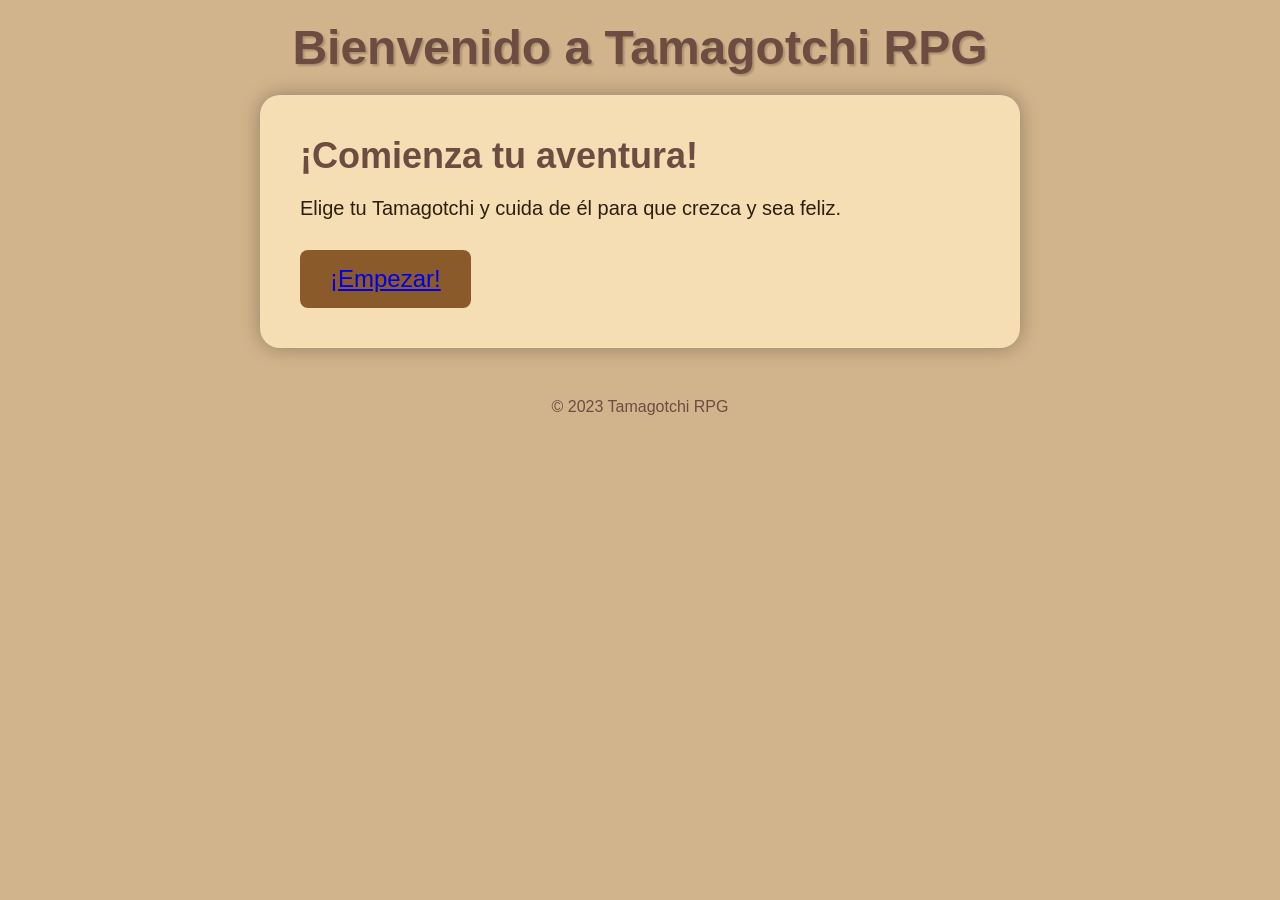
==== inicio.html @ 369d29a6 "chore: agregar .gitignore para exclusion de secretos, variables de entorno y archivos temporales" ====
<!DOCTYPE html>
<html lang="es">
<head>
  <meta charset="UTF-8">
  <title>Tamagotchi RPG</title>
  <link rel="stylesheet" href="inicio.css">
</head>
<body>

  <div class="container">
    <header>
      <h1>Bienvenido a Tamagotchi RPG</h1>
    </header>
    <main>
      <section class="start-section">
        <h2>¡Comienza tu aventura!</h2>
        <p>Elige tu Tamagotchi y cuida de él para que crezca y sea feliz.</p>
        <button id="start-btn"><a href="MenuSeleccion.html">¡Empezar!</a></button>
      </section>
    </main>
    <footer>
      <p>© 2023 Tamagotchi RPG</p>
    </footer>
  </div>

  <script src="script.js"></script>
</body>
</html>
---- inicio.css ----
/* Resetear estilos por defecto del navegador */
* {
    margin: 0;
    padding: 0;
    box-sizing: border-box;
  }
  
  /* Estilos para el cuerpo y la fuente */
  body {
    font-family: 'Arial Black', sans-serif;
    background-color: #d2b48c;
    color: #2c1f0e;
  }
  
  /* Estilos para el contenedor principal */
  .container {
    max-width: 800px;
    margin: 0 auto;
    padding: 20px;
  }
  
  /* Estilos para el encabezado */
  header {
    text-align: center;
    margin-bottom: 20px;
  }
  
  header h1 {
    font-size: 48px;
    color: #6d4c41;
    text-shadow: 2px 2px 2px rgba(0, 0, 0, 0.2);
  }
  
  /* Estilos para la sección de inicio */
  .start-section {
    background-color: #f5deb3;
    padding: 40px;
    border-radius: 20px;
    box-shadow: 0 0 20px rgba(0, 0, 0, 0.3);
  }
  
  .start-section h2 {
    font-size: 36px;
    margin-bottom: 20px;
    color: #6d4c41;
  }
  
  .start-section p {
    font-size: 20px;
    margin-bottom: 30px;
    color: #2c1f0e;
  }
  
  /* Estilos para el botón de empezar */
  #start-btn {
    padding: 15px 30px;
    font-size: 24px;
    background-color: #8b5a2b;
    color: #fff;
    border: none;
    border-radius: 8px;
    cursor: pointer;
    transition: background-color 0.3s ease;
  }
  
  #start-btn:hover {
    background-color: #6d4c41;
  }
  
  /* Estilos para el pie de página */
  footer {
    text-align: center;
    margin-top: 50px;
    color: #6d4c41;
  }
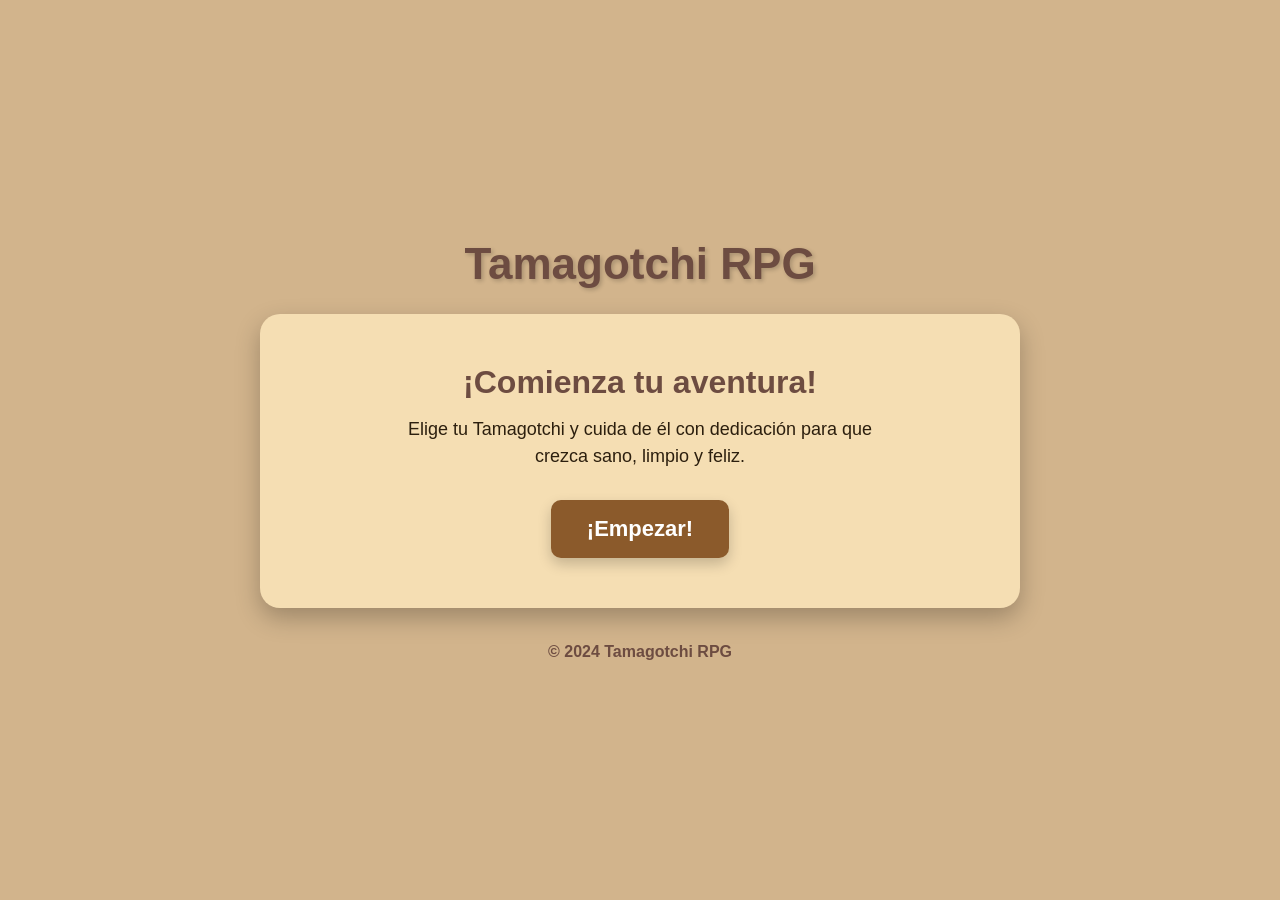
==== commit 345aee74: "feat: implementar logica interactiva en script.js, punto de entrada index.html y mejoras de interfaz" ====
--- a/inicio.html
+++ b/inicio.html
@@ -2,27 +2,28 @@
 <html lang="es">
 <head>
   <meta charset="UTF-8">
-  <title>Tamagotchi RPG</title>
+  <meta name="viewport" content="width=device-width, initial-scale=1.0">
+  <title>Tamagotchi RPG - Inicio</title>
   <link rel="stylesheet" href="inicio.css">
 </head>
 <body>
 
   <div class="container">
     <header>
-      <h1>Bienvenido a Tamagotchi RPG</h1>
+      <h1>Tamagotchi RPG</h1>
     </header>
     <main>
       <section class="start-section">
         <h2>¡Comienza tu aventura!</h2>
-        <p>Elige tu Tamagotchi y cuida de él para que crezca y sea feliz.</p>
+        <p>Elige tu Tamagotchi y cuida de él con dedicación para que crezca sano, limpio y feliz.</p>
         <button id="start-btn"><a href="MenuSeleccion.html">¡Empezar!</a></button>
       </section>
     </main>
     <footer>
-      <p>© 2023 Tamagotchi RPG</p>
+      <p>© 2024 Tamagotchi RPG</p>
     </footer>
   </div>
 
   <script src="script.js"></script>
 </body>
-</html>+</html>
--- a/inicio.css
+++ b/inicio.css
@@ -1,76 +1,102 @@
 /* Resetear estilos por defecto del navegador */
 * {
-    margin: 0;
-    padding: 0;
-    box-sizing: border-box;
-  }
-  
-  /* Estilos para el cuerpo y la fuente */
-  body {
-    font-family: 'Arial Black', sans-serif;
-    background-color: #d2b48c;
-    color: #2c1f0e;
-  }
-  
-  /* Estilos para el contenedor principal */
-  .container {
-    max-width: 800px;
-    margin: 0 auto;
-    padding: 20px;
-  }
-  
-  /* Estilos para el encabezado */
-  header {
-    text-align: center;
-    margin-bottom: 20px;
-  }
-  
-  header h1 {
-    font-size: 48px;
-    color: #6d4c41;
-    text-shadow: 2px 2px 2px rgba(0, 0, 0, 0.2);
-  }
-  
-  /* Estilos para la sección de inicio */
-  .start-section {
-    background-color: #f5deb3;
-    padding: 40px;
-    border-radius: 20px;
-    box-shadow: 0 0 20px rgba(0, 0, 0, 0.3);
-  }
-  
-  .start-section h2 {
-    font-size: 36px;
-    margin-bottom: 20px;
-    color: #6d4c41;
-  }
-  
-  .start-section p {
-    font-size: 20px;
-    margin-bottom: 30px;
-    color: #2c1f0e;
-  }
-  
-  /* Estilos para el botón de empezar */
-  #start-btn {
-    padding: 15px 30px;
-    font-size: 24px;
-    background-color: #8b5a2b;
-    color: #fff;
-    border: none;
-    border-radius: 8px;
-    cursor: pointer;
-    transition: background-color 0.3s ease;
-  }
-  
-  #start-btn:hover {
-    background-color: #6d4c41;
-  }
-  
-  /* Estilos para el pie de página */
-  footer {
-    text-align: center;
-    margin-top: 50px;
-    color: #6d4c41;
-  }
-  +  margin: 0;
+  padding: 0;
+  box-sizing: border-box;
+}
+
+/* Estilos para el cuerpo y la fuente */
+body {
+  font-family: 'Segoe UI', Tahoma, Geneva, Verdana, sans-serif;
+  background-color: #d2b48c;
+  color: #2c1f0e;
+  min-height: 100vh;
+  display: flex;
+  justify-content: center;
+  align-items: center;
+}
+
+/* Estilos para el contenedor principal */
+.container {
+  width: 100%;
+  max-width: 800px;
+  margin: 0 auto;
+  padding: 20px;
+}
+
+/* Estilos para el encabezado */
+header {
+  text-align: center;
+  margin-bottom: 25px;
+}
+
+header h1 {
+  font-size: 44px;
+  color: #6d4c41;
+  text-shadow: 2px 2px 4px rgba(0, 0, 0, 0.2);
+}
+
+/* Estilos para la sección de inicio */
+.start-section {
+  background-color: #f5deb3;
+  padding: 50px 30px;
+  border-radius: 20px;
+  box-shadow: 0 10px 25px rgba(0, 0, 0, 0.25);
+  text-align: center;
+}
+
+.start-section h2 {
+  font-size: 32px;
+  margin-bottom: 15px;
+  color: #6d4c41;
+}
+
+.start-section p {
+  font-size: 18px;
+  margin-bottom: 30px;
+  color: #2c1f0e;
+  max-width: 500px;
+  margin-left: auto;
+  margin-right: auto;
+  line-height: 1.5;
+}
+
+/* Estilos para el botón de empezar */
+#start-btn {
+  padding: 0;
+  background-color: #8b5a2b;
+  border: none;
+  border-radius: 10px;
+  cursor: pointer;
+  transition: all 0.3s ease;
+  box-shadow: 0 6px 14px rgba(0, 0, 0, 0.2);
+  display: inline-block;
+  overflow: hidden;
+}
+
+#start-btn a {
+  display: block;
+  padding: 16px 36px;
+  font-size: 22px;
+  font-weight: bold;
+  color: #ffffff;
+  text-decoration: none;
+}
+
+#start-btn:hover {
+  background-color: #6d4c41;
+  transform: translateY(-2px);
+  box-shadow: 0 8px 18px rgba(0, 0, 0, 0.3);
+}
+
+#start-btn:active {
+  transform: translateY(1px);
+}
+
+/* Estilos para el pie de página */
+footer {
+  text-align: center;
+  margin-top: 35px;
+  color: #6d4c41;
+  font-weight: 600;
+}
